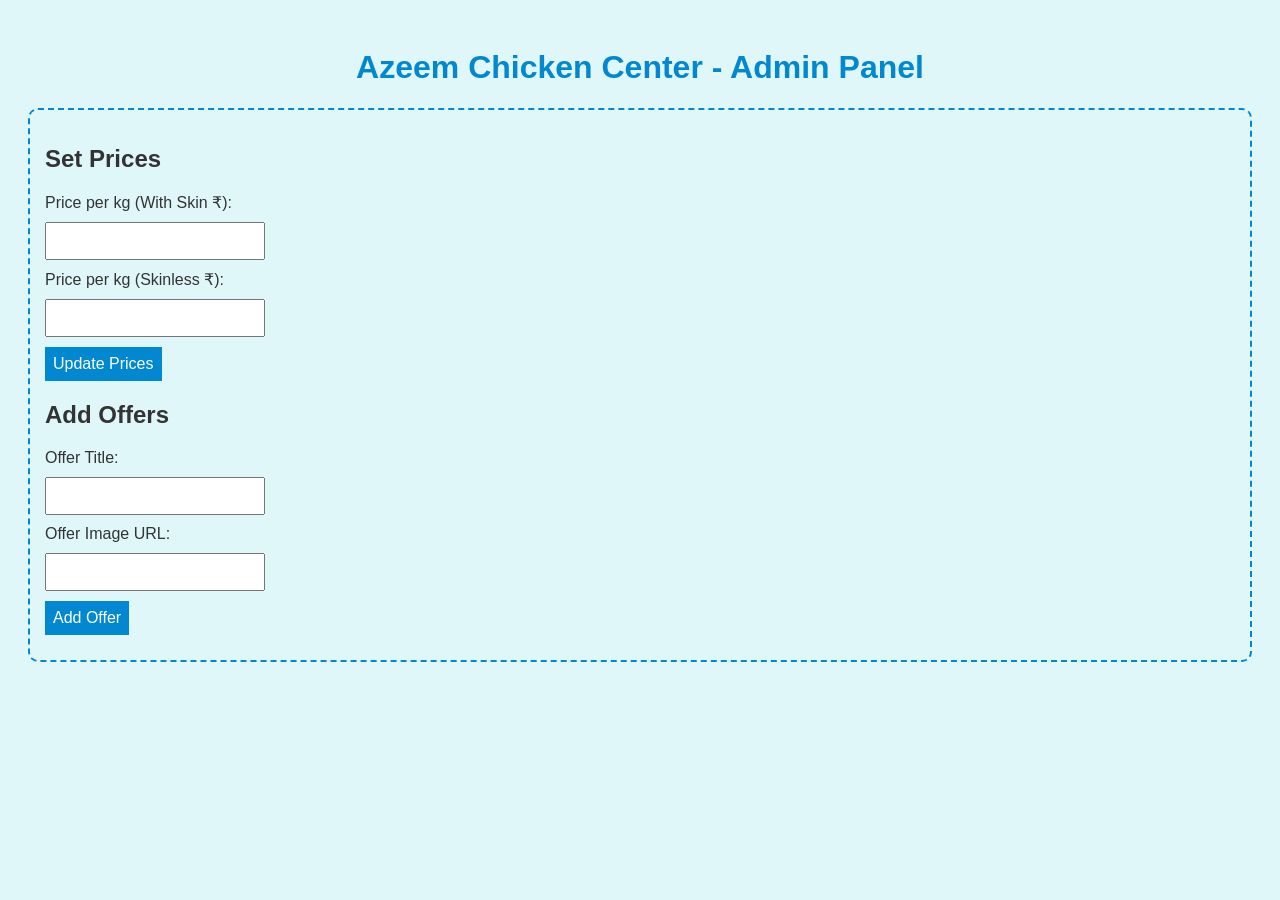
==== admin.html @ 2cb77d3a "Update to Azeem Chicken Center full version" ====
<!DOCTYPE html>
<html lang="en">
<head>
  <meta charset="UTF-8">
  <meta name="viewport" content="width=device-width, initial-scale=1.0">
  <title>Azeem Chicken Center Admin</title>
  <link rel="stylesheet" href="style.css">
</head>
<body>
  <header>
    <h1>Azeem Chicken Center - Admin Panel</h1>
  </header>

  <main id="admin-section">
    <h2>Set Prices</h2>
    <label for="skin-price">Price per kg (With Skin ₹):</label>
    <input type="number" id="skin-price">

    <label for="skinless-price">Price per kg (Skinless ₹):</label>
    <input type="number" id="skinless-price">

    <button onclick="setPrices()">Update Prices</button>
    <p id="admin-msg"></p>

    <h2>Add Offers</h2>
    <label for="offer-title">Offer Title:</label>
    <input type="text" id="offer-title">

    <label for="offer-image">Offer Image URL:</label>
    <input type="text" id="offer-image">

    <button onclick="addOffer()">Add Offer</button>
    <div id="offers"></div>
  </main>

  <script src="script.js"></script>
</body>
</html>
---- style.css ----
body {
  font-family: Arial, sans-serif;
  padding: 20px;
  background-color: #e0f7fa; /* light blue */
  color: #333;
}

header h1 {
  color: #0288d1; /* dark blue */
  text-align: center;
}

input, select, button {
  display: block;
  margin: 10px 0;
  padding: 8px;
  font-size: 16px;
}

button {
  background-color: #0288d1;
  color: #fff;
  border: none;
  cursor: pointer;
}

button:hover {
  background-color: #0277bd;
}

#order-section, #admin-section {
  margin-top: 20px;
  border: 2px dashed #0288d1;
  padding: 15px;
  border-radius: 10px;
}

img.offer-img {
  width: 100%;
  max-width: 300px;
  margin: 10px 0;
  border-radius: 10px;
}
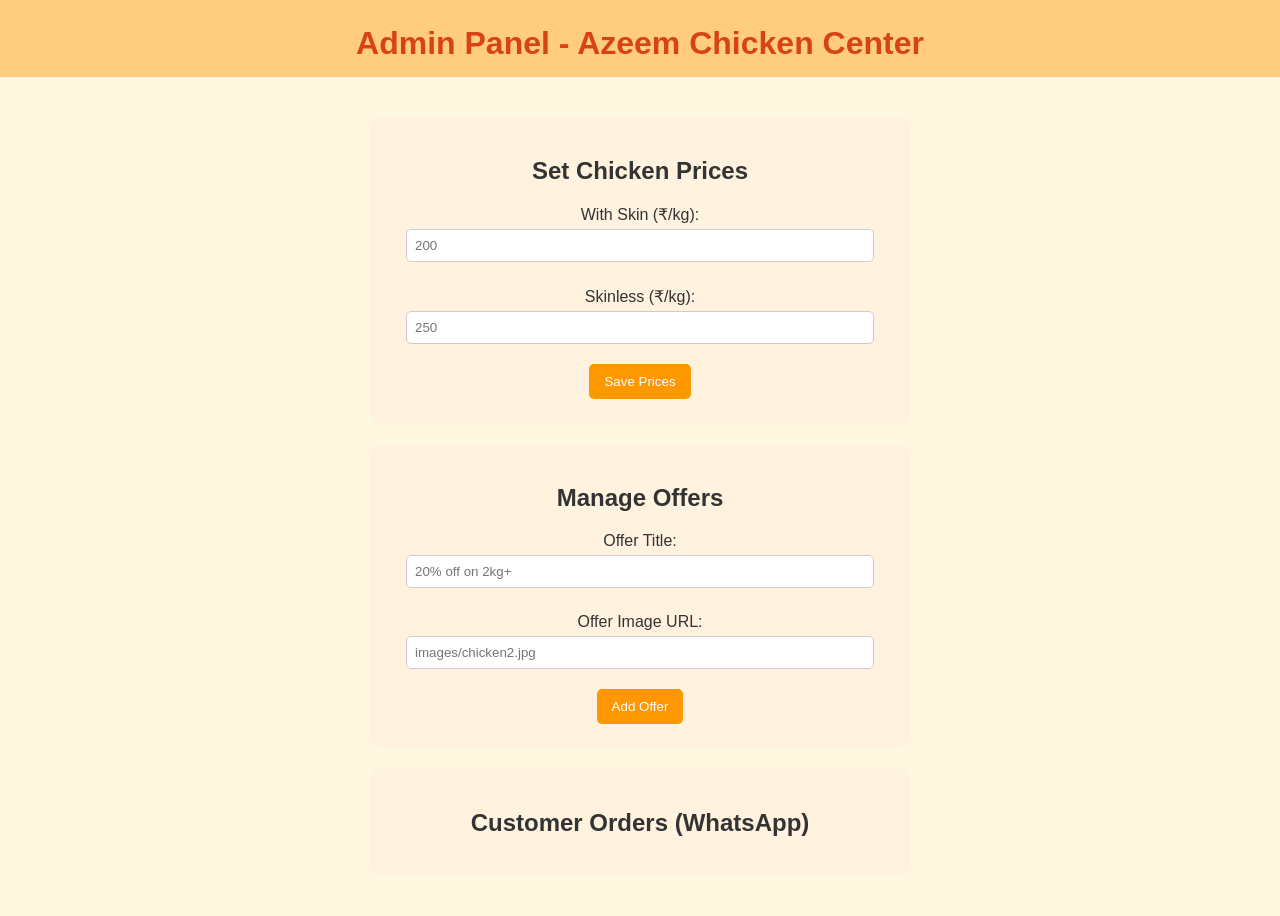
==== commit e878988d: "Full Azeem Chicken Center website + admin panel ready" ====
--- a/admin.html
+++ b/admin.html
@@ -1,38 +1,46 @@
 <!DOCTYPE html>
 <html lang="en">
 <head>
-  <meta charset="UTF-8">
-  <meta name="viewport" content="width=device-width, initial-scale=1.0">
-  <title>Azeem Chicken Center Admin</title>
-  <link rel="stylesheet" href="style.css">
+<meta charset="UTF-8">
+<meta name="viewport" content="width=device-width, initial-scale=1.0">
+<title>Admin - Azeem Chicken Center</title>
+<link rel="stylesheet" href="style.css">
 </head>
 <body>
-  <header>
-    <h1>Azeem Chicken Center - Admin Panel</h1>
-  </header>
+<header>
+  <h1>Admin Panel - Azeem Chicken Center</h1>
+</header>
 
-  <main id="admin-section">
-    <h2>Set Prices</h2>
-    <label for="skin-price">Price per kg (With Skin ₹):</label>
-    <input type="number" id="skin-price">
+<main>
+  <section id="price-section">
+    <h2>Set Chicken Prices</h2>
+    <label for="price-skin">With Skin (₹/kg):</label>
+    <input type="number" id="price-skin" placeholder="200">
 
-    <label for="skinless-price">Price per kg (Skinless ₹):</label>
-    <input type="number" id="skinless-price">
+    <label for="price-skinless">Skinless (₹/kg):</label>
+    <input type="number" id="price-skinless" placeholder="250">
 
-    <button onclick="setPrices()">Update Prices</button>
-    <p id="admin-msg"></p>
+    <button onclick="savePrices()">Save Prices</button>
+  </section>
 
-    <h2>Add Offers</h2>
+  <section id="offers-section-admin">
+    <h2>Manage Offers</h2>
     <label for="offer-title">Offer Title:</label>
-    <input type="text" id="offer-title">
+    <input type="text" id="offer-title" placeholder="20% off on 2kg+">
 
-    <label for="offer-image">Offer Image URL:</label>
-    <input type="text" id="offer-image">
+    <label for="offer-img">Offer Image URL:</label>
+    <input type="text" id="offer-img" placeholder="images/chicken2.jpg">
 
     <button onclick="addOffer()">Add Offer</button>
-    <div id="offers"></div>
-  </main>
+    <div id="offers-list"></div>
+  </section>
 
-  <script src="script.js"></script>
+  <section id="orders-section">
+    <h2>Customer Orders (WhatsApp)</h2>
+    <ul id="orders-list"></ul>
+  </section>
+</main>
+
+<script src="admin.js"></script>
 </body>
 </html>
--- a/style.css
+++ b/style.css
@@ -1,43 +1,50 @@
 body {
   font-family: Arial, sans-serif;
-  padding: 20px;
-  background-color: #e0f7fa; /* light blue */
+  background-color: #fff8e1;
   color: #333;
+  margin: 0;
+  padding: 0;
+}
+
+header {
+  text-align: center;
+  background-color: #ffcc80;
+  padding: 15px 0;
 }
 
 header h1 {
-  color: #0288d1; /* dark blue */
+  margin: 10px 0 0 0;
+  color: #d84315;
+}
+
+.logo { width: 100px; height: auto; }
+
+main { padding: 20px; }
+
+#order-section, #offers-section, #price-section, #offers-section-admin, #orders-section {
+  background-color: #fff3e0;
+  margin: 20px auto;
+  padding: 20px;
+  border-radius: 10px;
+  max-width: 500px;
   text-align: center;
 }
 
-input, select, button {
-  display: block;
-  margin: 10px 0;
-  padding: 8px;
-  font-size: 16px;
-}
+label { display: block; margin-top: 10px; }
+
+input, select { width: 90%; padding: 8px; margin: 5px 0 15px 0; border-radius: 5px; border: 1px solid #ccc; }
 
 button {
-  background-color: #0288d1;
-  color: #fff;
+  background-color: #ff9800;
+  color: white;
   border: none;
+  padding: 10px 15px;
+  margin: 5px;
+  border-radius: 5px;
   cursor: pointer;
 }
 
-button:hover {
-  background-color: #0277bd;
-}
+button:hover { background-color: #fb8c00; }
 
-#order-section, #admin-section {
-  margin-top: 20px;
-  border: 2px dashed #0288d1;
-  padding: 15px;
-  border-radius: 10px;
-}
-
-img.offer-img {
-  width: 100%;
-  max-width: 300px;
-  margin: 10px 0;
-  border-radius: 10px;
-}
+.main-img { width: 100%; border-radius: 10px; }
+.offer-img { width: 100%; border-radius: 10px; margin: 10px 0; }
